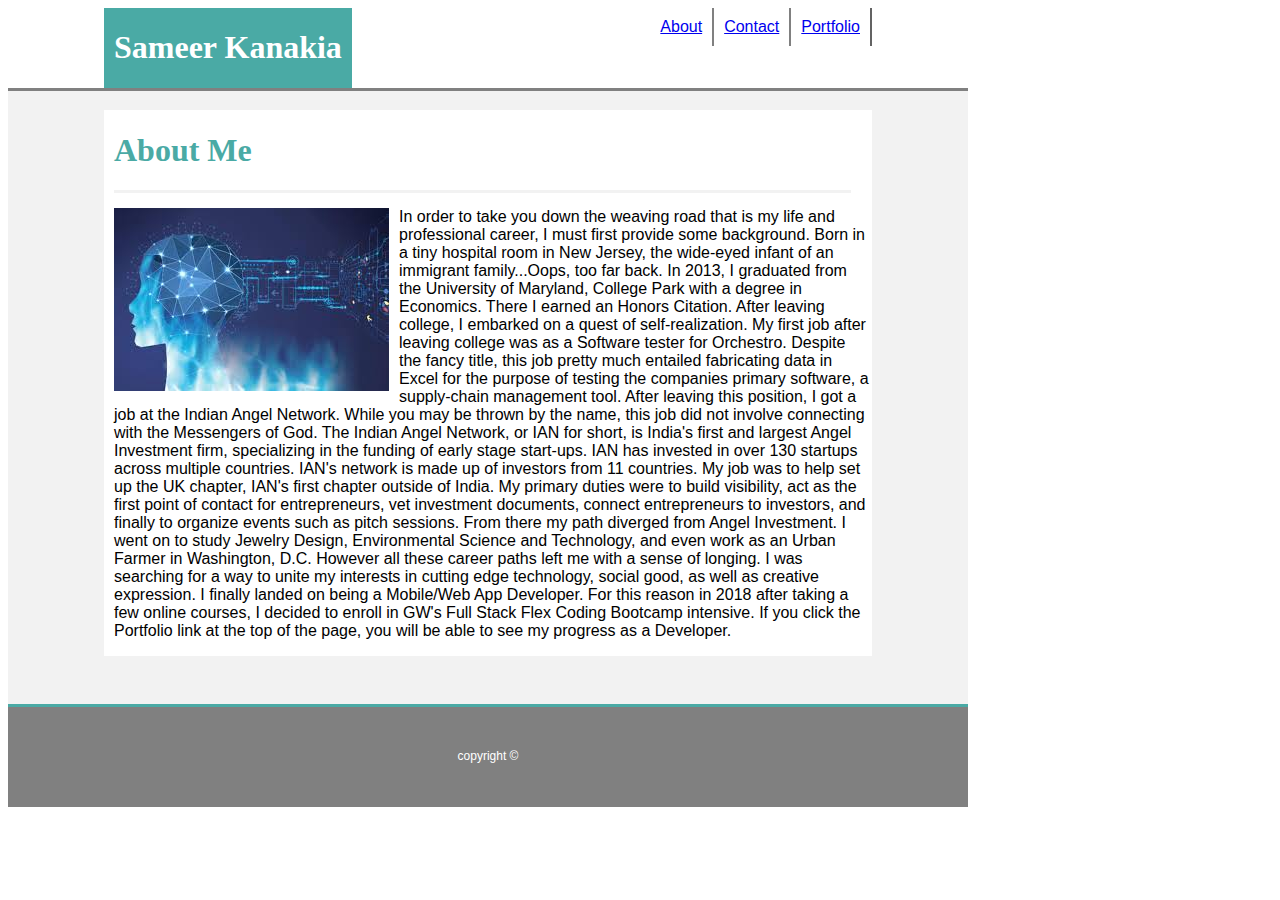
==== index.html @ 85a54c06 "Built out html and CSS" ====
<!DOCTYPE html>
<html>
<head>
    <title>Sameer Kanakia Bio</title>
    
    <link rel="stylesheet" type="text/css" href="./assets/css/reset.css">
    <link rel="stylesheet" type="text/css" href="./assets/css/style.css">


</head>

<body>
<div class="header">
    <div class="name">
        <h1>Sameer Kanakia</h1>
    </div>

    <div class = "navibar">
        <div class="portfolio-link">
            <a href="portfolio.html"> Portfolio </a>
        </div>

        <div class="contact-link">
                <a href="contact.html"> Contact </a>  
        </div>

        <div class="about-link">
            <a href="index.html"> About </a>
        </div>
       

    </div>
</div>

    <div class="container">
    <div class="outer-frame">
        <div class="row">
            <div class="logo">
                <h1>About Me</h1>
            </div>
        </div>
        <div class="content">
                <p id="about"><img id="prof-pic" src="./assets/images/image5.jpeg" />
                    In order to take you down the weaving road that is my life and professional career, I must first provide some background. Born in a tiny hospital room in New Jersey, the wide-eyed infant of an immigrant family...Oops, too far back. In 2013, I graduated from the University of Maryland, College Park with a degree in Economics. There I earned an Honors Citation. After leaving college, I embarked on a quest of self-realization. My first job after leaving college was as a Software tester for Orchestro. Despite the fancy title, this job pretty much entailed fabricating data in Excel for the purpose of testing the companies primary software, a supply-chain management tool. After leaving this position, I got a job at the Indian Angel Network. While you may be thrown by the name, this job did not involve connecting with the Messengers of God. The Indian Angel Network, or IAN for short, is India's first and largest Angel Investment firm, specializing in the funding of early stage start-ups. IAN has invested in over 130 startups across multiple countries. IAN's network is made up of investors from 11 countries. My job was to help set up the UK chapter, IAN's first chapter outside of India. My primary duties were to build visibility, act as the first point of contact for entrepreneurs, vet investment documents, connect entrepreneurs to investors, and finally to organize events such as pitch sessions. From there my path diverged from Angel Investment. I went on to study Jewelry Design, Environmental Science and Technology, and even work as an Urban Farmer in Washington, D.C. However all these career paths left me with a sense of longing. I was searching for a way to unite my interests in cutting edge technology, social good, as well as creative expression. I finally landed on being a Mobile/Web App Developer. For this reason in 2018 after taking a few online courses, I decided to enroll in GW's Full Stack Flex Coding Bootcamp intensive. If you click the Portfolio link at the top of the page, you will be able to see my progress as a Developer.
                            
                </p> 
        </div>
    </div>
  
    </div>
    <div class= "footer">
        <p id="copyright"> <br/><br/><br/>copyright &copy; </p>
    </div>  
</body>
</html>
---- assets/css/style.css ----
.header {
    width: 960px;
    border-bottom-style: solid;
    border-bottom-color: grey;
    height:80px;
}

.name {
    color: white;
    position: relative;
    left: 10%;
    background-color: #4aaaa5;
    font-family: Georgia, 'Times New Roman', Times, serif;
    padding-left: 10px;
    padding-right: 10px;
    float: left;
}

.container {
    background-color: #f2f2f2;
    border-bottom-style: solid;
    border-bottom-color: #4aaaa5;
    float: left;
    width: 960px;
}

.portfolio-link {
    font-family: Arial, Helvetica, sans-serif;
    position: relative;
    right: 10%;
    padding: 10px;
    border: 2px;
    float:right;
    border-right-style: inset;
    border-right-color: rgb(99, 99, 99);
}

.contact-link {
    font-family: Arial, Helvetica, sans-serif;
    position: relative;
    right: 10%;
    padding: 10px;
    border: 2px;
    border-right-style: inset;
    float:right;
    border-right-color: grey;
}

.about-link {
    font-family: Arial, Helvetica, sans-serif;
    position: relative;
    right: 10%;
    padding: 10px;
    border: 2px;
    border-right-style: inset;
    float:right;
    border-right-color: grey;
}


.outer-frame {
    background-color: white;
    position: relative;
    margin-left: 10%;
    margin-right: 10%;
    margin-top: 2%;
    margin-bottom: 5%;
    float: left;
}

.logo {
    width: 96%;
    color: #4aaaa5;
    font-family: Georgia, 'Times New Roman', Times, serif;
    float: left;
    margin-left: 10px;
    margin-right: 10px;
    margin-bottom: 15px;
    border-bottom-style: solid;
    border-bottom-color: #f2f2f2;
}

.content {
    font-family: Arial, Helvetica, sans-serif;
    margin-left: 10px;
    float:left;
}

#prof-pic {
    margin: 0px 10px 10px 0px;
    float:left
}

#about {
    margin-top: 0;
    margin-right: 2px;
    word-wrap: break-word;
}

.footer {
    clear: both;
    width: 960px;
    height: 100px;
    background-color: grey;
}

#copyright {
    font-family: Arial, Helvetica, sans-serif;
    font-size: 12px;
    text-align: center;
    position: relative;
    bottom: 0px;
    color: white;
}

/* Style inputs with type="text", select elements and textareas */
input[type=text], select, textarea {
    font-family: Arial, Helvetica, sans-serif;
    width: 100%; /* Full width */
    padding: 12px; /* Some padding */  
    border: 1px solid #ccc; /* Gray border */
    border-radius: 4px; /* Rounded borders */
    box-sizing: border-box; /* Make sure that padding and width stays in place */
    margin-top: 6px; /* Add a top margin */
    margin-bottom: 16px; /* Bottom margin */
    resize: vertical; /* Allow the user to vertically resize the textarea (not horizontally) */
}

/* Style the submit button with a specific background color etc */
input[type=submit] {
    font-family: Arial, Helvetica, sans-serif;
    background-color: #4aaaa5;
    color: white;
    padding: 12px 20px;
    border: none;
    border-radius: 4px;
    cursor: pointer;
}

/* When moving the mouse over the submit button, add a darker green color */
input[type=submit]:hover {
    font-family: Arial, Helvetica, sans-serif;
    background-color: #45a049;
}


.container2 {
    font-family: Arial, Helvetica, sans-serif;
    padding: 10px;
}
.fname {
    float:left;
}

.box {
    width:200px;
    height:150px;
    margin: 20px;
    float: left;
    background-color: purple;
}

.row1 {
    width: 100%;
    float: left;
}

.row2 {
    width: 100%;
    float: left;
}

.row2 {
    width: 100%;
    float: left;
}

.banner {
    position:relative;
    bottom: 60px;
    padding: 0px 30px 0px 30px;
    background-color:#4aaaa5;
    text-align: center;
    font-family: Arial, Helvetica, sans-serif;
    font-size: 36px;
    color: white;
    width: 200px;
}
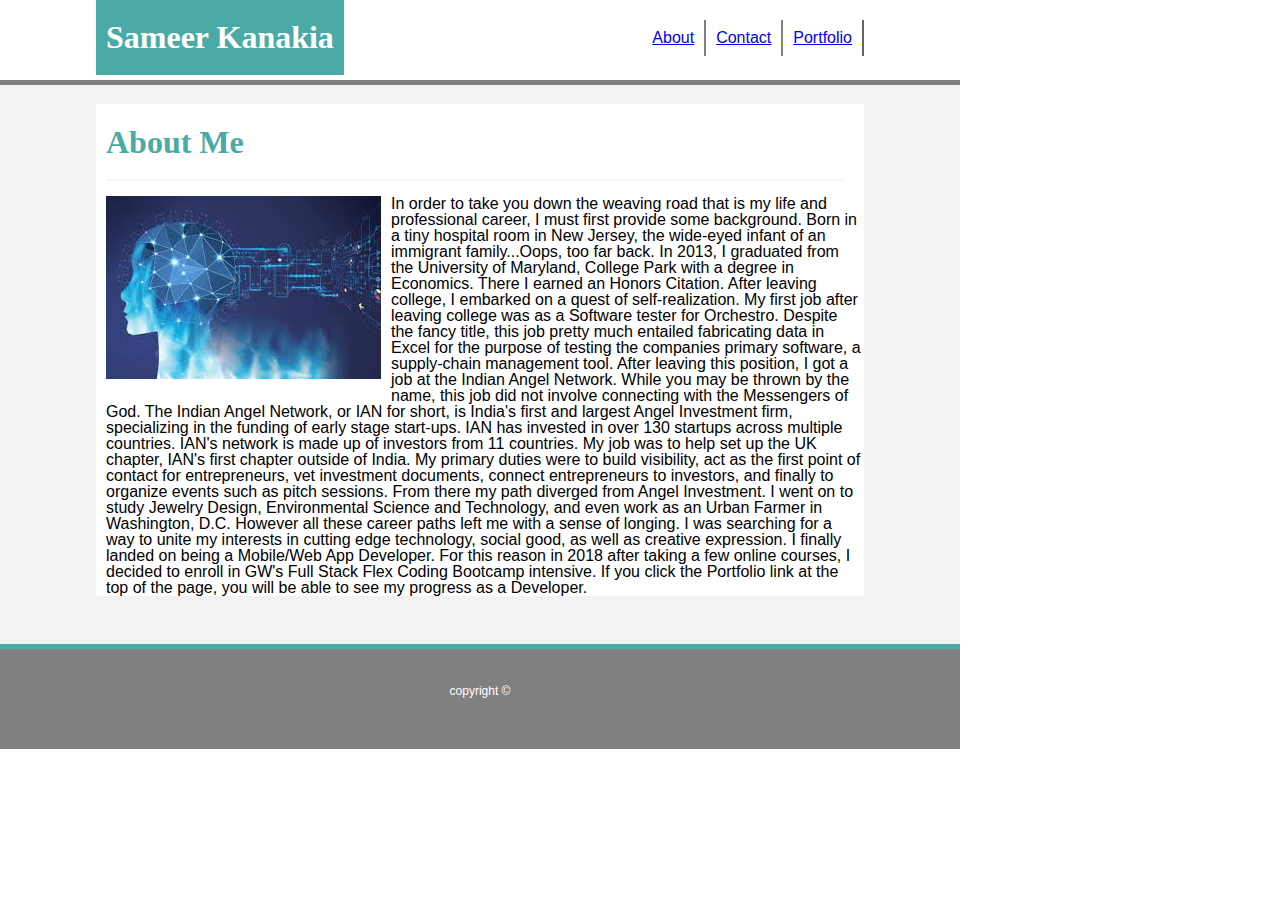
==== commit c9d4c13c: "minor reformatting of borders and Navbar" ====
--- a/index.html
+++ b/index.html
@@ -34,7 +34,7 @@
 
     <div class="container">
     <div class="outer-frame">
-        <div class="row">
+        <div class="row-logo">
             <div class="logo">
                 <h1>About Me</h1>
             </div>
--- a/assets/css/style.css
+++ b/assets/css/style.css
@@ -1,5 +1,6 @@
 .header {
     width: 960px;
+    border-bottom: 5px;
     border-bottom-style: solid;
     border-bottom-color: grey;
     height:80px;
@@ -18,10 +19,21 @@
 
 .container {
     background-color: #f2f2f2;
+    border-bottom: 5px;
     border-bottom-style: solid;
     border-bottom-color: #4aaaa5;
     float: left;
     width: 960px;
+}
+
+h1 { 
+    display: block;
+    font-size: 2em;
+    margin-top: 0.67em;
+    margin-bottom: 0.67em;
+    margin-left: 0;
+    margin-right: 0;
+    font-weight: bold;
 }
 
 .portfolio-link {
@@ -33,6 +45,7 @@
     float:right;
     border-right-style: inset;
     border-right-color: rgb(99, 99, 99);
+    margin-top: 20px;
 }
 
 .contact-link {
@@ -44,6 +57,7 @@
     border-right-style: inset;
     float:right;
     border-right-color: grey;
+    margin-top: 20px;
 }
 
 .about-link {
@@ -55,6 +69,7 @@
     border-right-style: inset;
     float:right;
     border-right-color: grey;
+    margin-top: 20px;
 }
 
 
@@ -68,6 +83,11 @@
     float: left;
 }
 
+.row-logo {
+    border-bottom-style: solid;
+    border-bottom-color: #f2f2f2cc;
+}
+
 .logo {
     width: 96%;
     color: #4aaaa5;
@@ -76,8 +96,9 @@
     margin-left: 10px;
     margin-right: 10px;
     margin-bottom: 15px;
-    border-bottom-style: solid;
-    border-bottom-color: #f2f2f2;
+    border-bottom: 2px;
+    border-bottom-style: solid;
+    border-bottom-color: #f2f2f2cc;
 }
 
 .content {
